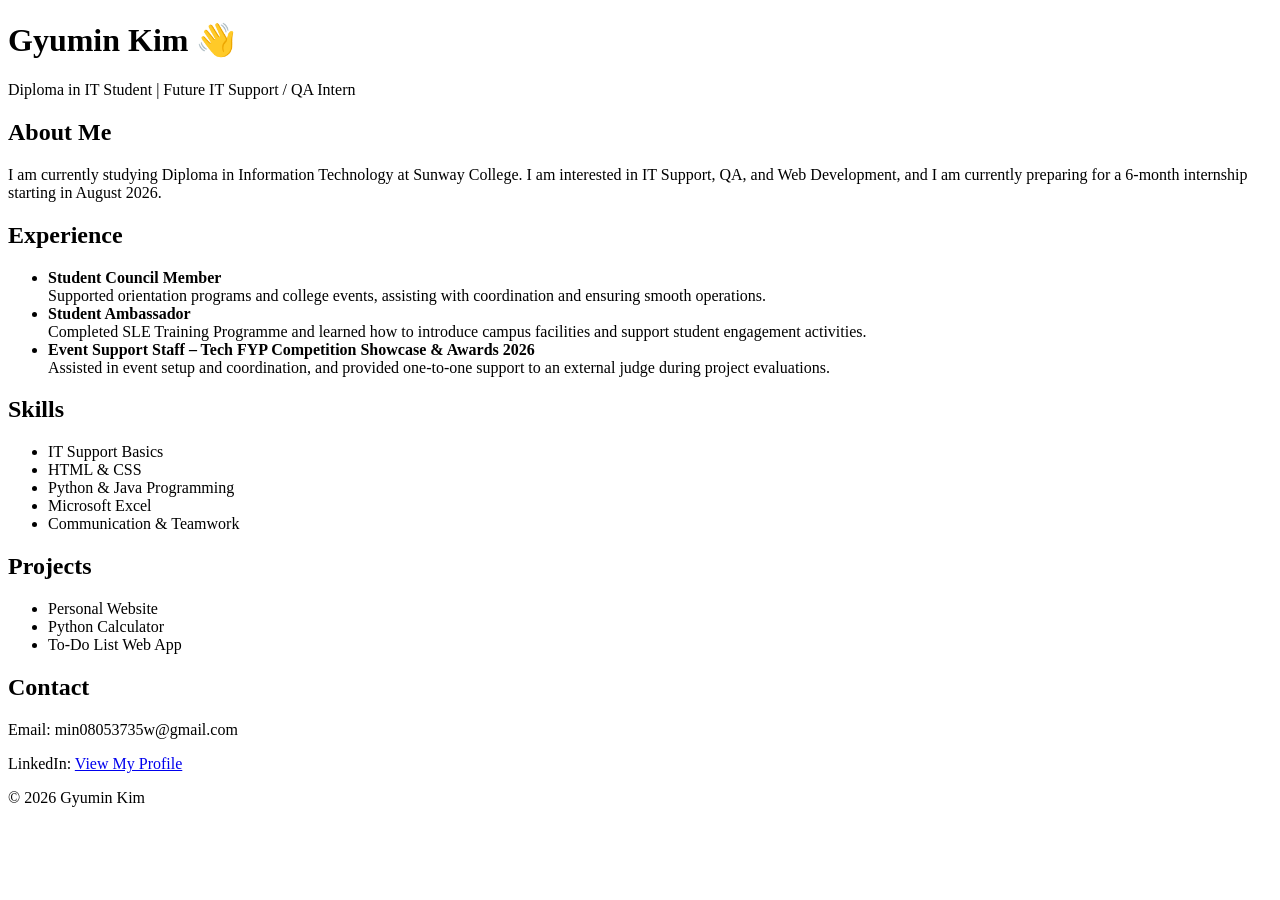
==== index.html @ f6a84922 "GitHub Pages main page" ====
<!DOCTYPE html>
<!DOCTYPE html>
<html lang="en">
<head>
    <meta charset="UTF-8">
    <meta name="viewport" content="width=device-width, initial-scale=1.0">
    <title>Gyumin Kim Portfolio</title>
    <link rel="stylesheet" href="style.css">
</head>
<body>

    <header>
        <h1>Gyumin Kim 👋</h1>
        <p>Diploma in IT Student | Future IT Support / QA Intern</p>
    </header>

    <section>
        <h2>About Me</h2>
        <p>
            I am currently studying Diploma in Information Technology at Sunway College.
            I am interested in IT Support, QA, and Web Development, and I am currently
            preparing for a 6-month internship starting in August 2026.
        </p>
    </section>

    <section>
        <h2>Experience</h2>
        <ul>
            <li>
                <strong>Student Council Member</strong><br>
                Supported orientation programs and college events, assisting with coordination
                and ensuring smooth operations.
            </li>

            <li>
                <strong>Student Ambassador</strong><br>
                Completed SLE Training Programme and learned how to introduce campus facilities
                and support student engagement activities.
            </li>

            <li>
                <strong>Event Support Staff – Tech FYP Competition Showcase & Awards 2026</strong><br>
                Assisted in event setup and coordination, and provided one-to-one support
                to an external judge during project evaluations.
            </li>
        </ul>
    </section>

    <section>
        <h2>Skills</h2>
        <ul>
            <li>IT Support Basics</li>
            <li>HTML & CSS</li>
            <li>Python & Java Programming</li>
            <li>Microsoft Excel</li>
            <li>Communication & Teamwork</li>
        </ul>
    </section>

    <section>
        <h2>Projects</h2>
        <ul>
            <li>Personal Website</li>
            <li>Python Calculator</li>
            <li>To-Do List Web App</li>
        </ul>
    </section>

    <section>
        <h2>Contact</h2>
        <p>Email: min08053735w@gmail.com</p>
        <p>
            LinkedIn:
            <a href="https://www.linkedin.com/in/gyumin-kim-96178b3b5/" target="_blank">
                View My Profile
            </a>
        </p>
    </section>

    <footer>
        <p>© 2026 Gyumin Kim</p>
    </footer>

</body>
</html>
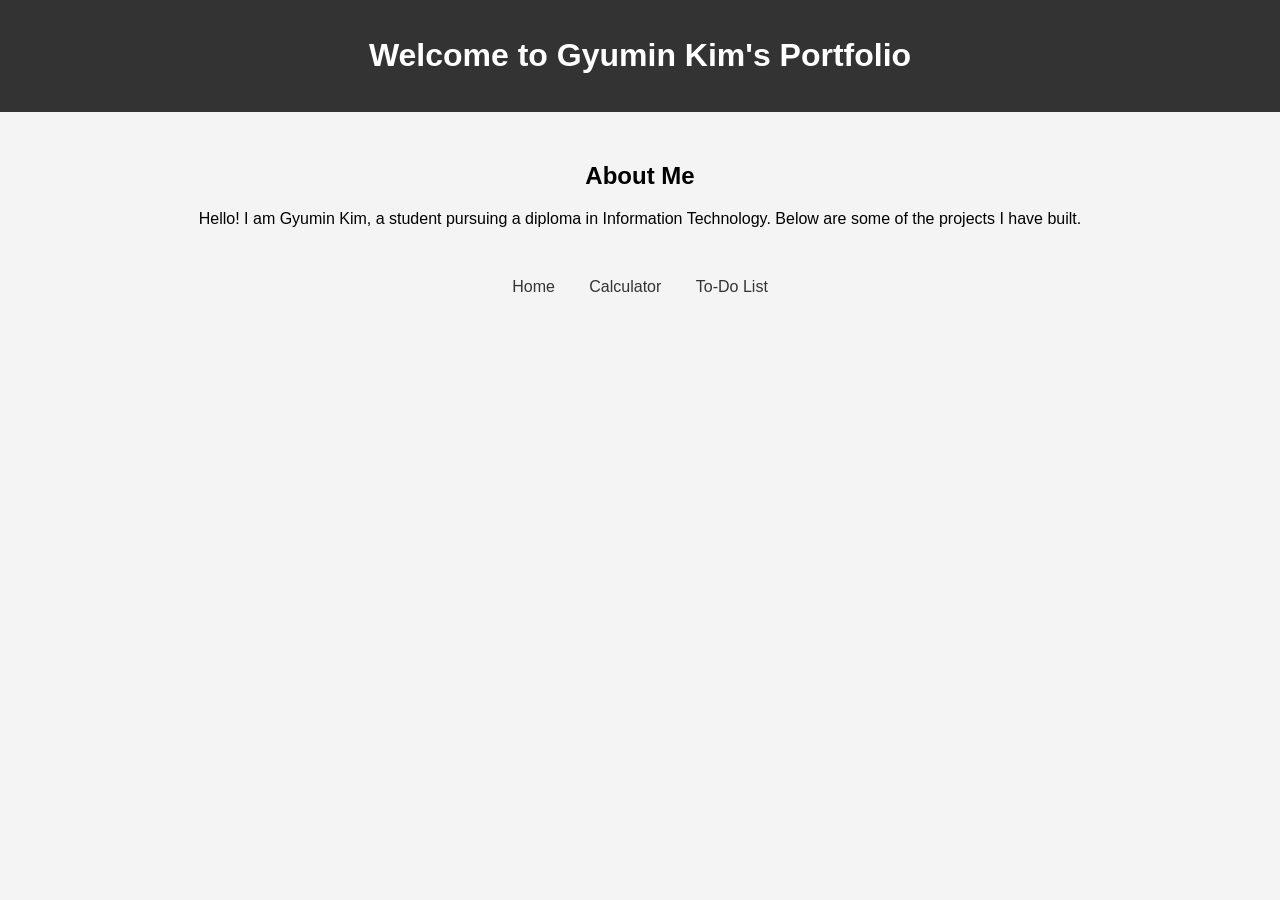
==== commit 1ca4bd9f: "main pages for GitHub Pages" ====
--- a/index.html
+++ b/index.html
@@ -1,85 +1,54 @@
-<!DOCTYPE html>
 <!DOCTYPE html>
 <html lang="en">
 <head>
     <meta charset="UTF-8">
     <meta name="viewport" content="width=device-width, initial-scale=1.0">
-    <title>Gyumin Kim Portfolio</title>
-    <link rel="stylesheet" href="style.css">
+    <title>Gyumin Kim's Portfolio</title>
+    <style>
+        body {
+            font-family: Arial, sans-serif;
+            background-color: #f4f4f4;
+            margin: 0;
+            padding: 0;
+            text-align: center;
+        }
+        header {
+            background-color: #333;
+            color: white;
+            padding: 1em 0;
+        }
+        nav {
+            margin: 20px 0;
+        }
+        nav a {
+            margin: 0 15px;
+            text-decoration: none;
+            color: #333;
+        }
+        .content {
+            margin: 50px;
+        }
+        .content h1 {
+            color: #333;
+        }
+    </style>
 </head>
 <body>
 
     <header>
-        <h1>Gyumin Kim 👋</h1>
-        <p>Diploma in IT Student | Future IT Support / QA Intern</p>
+        <h1>Welcome to Gyumin Kim's Portfolio</h1>
     </header>
 
-    <section>
+ <div class="content">
         <h2>About Me</h2>
-        <p>
-            I am currently studying Diploma in Information Technology at Sunway College.
-            I am interested in IT Support, QA, and Web Development, and I am currently
-            preparing for a 6-month internship starting in August 2026.
-        </p>
-    </section>
+        <p>Hello! I am Gyumin Kim, a student pursuing a diploma in Information Technology. Below are some of the projects I have built.</p>
+    </div>
 
-    <section>
-        <h2>Experience</h2>
-        <ul>
-            <li>
-                <strong>Student Council Member</strong><br>
-                Supported orientation programs and college events, assisting with coordination
-                and ensuring smooth operations.
-            </li>
-
-            <li>
-                <strong>Student Ambassador</strong><br>
-                Completed SLE Training Programme and learned how to introduce campus facilities
-                and support student engagement activities.
-            </li>
-
-            <li>
-                <strong>Event Support Staff – Tech FYP Competition Showcase & Awards 2026</strong><br>
-                Assisted in event setup and coordination, and provided one-to-one support
-                to an external judge during project evaluations.
-            </li>
-        </ul>
-    </section>
-
-    <section>
-        <h2>Skills</h2>
-        <ul>
-            <li>IT Support Basics</li>
-            <li>HTML & CSS</li>
-            <li>Python & Java Programming</li>
-            <li>Microsoft Excel</li>
-            <li>Communication & Teamwork</li>
-        </ul>
-    </section>
-
-    <section>
-        <h2>Projects</h2>
-        <ul>
-            <li>Personal Website</li>
-            <li>Python Calculator</li>
-            <li>To-Do List Web App</li>
-        </ul>
-    </section>
-
-    <section>
-        <h2>Contact</h2>
-        <p>Email: min08053735w@gmail.com</p>
-        <p>
-            LinkedIn:
-            <a href="https://www.linkedin.com/in/gyumin-kim-96178b3b5/" target="_blank">
-                View My Profile
-            </a>
-        </p>
-    </section>
-
-    <footer>
-        <p>© 2026 Gyumin Kim</p>
-    </footer>
+    <nav>
+        <a href="Personal Website/index.html">Home</a>
+        <a href="Calculator/index.html">Calculator</a>
+        <a href="to-do list app/index.html">To-Do List</a>
+    </nav>
 
 </body>
 </html>
